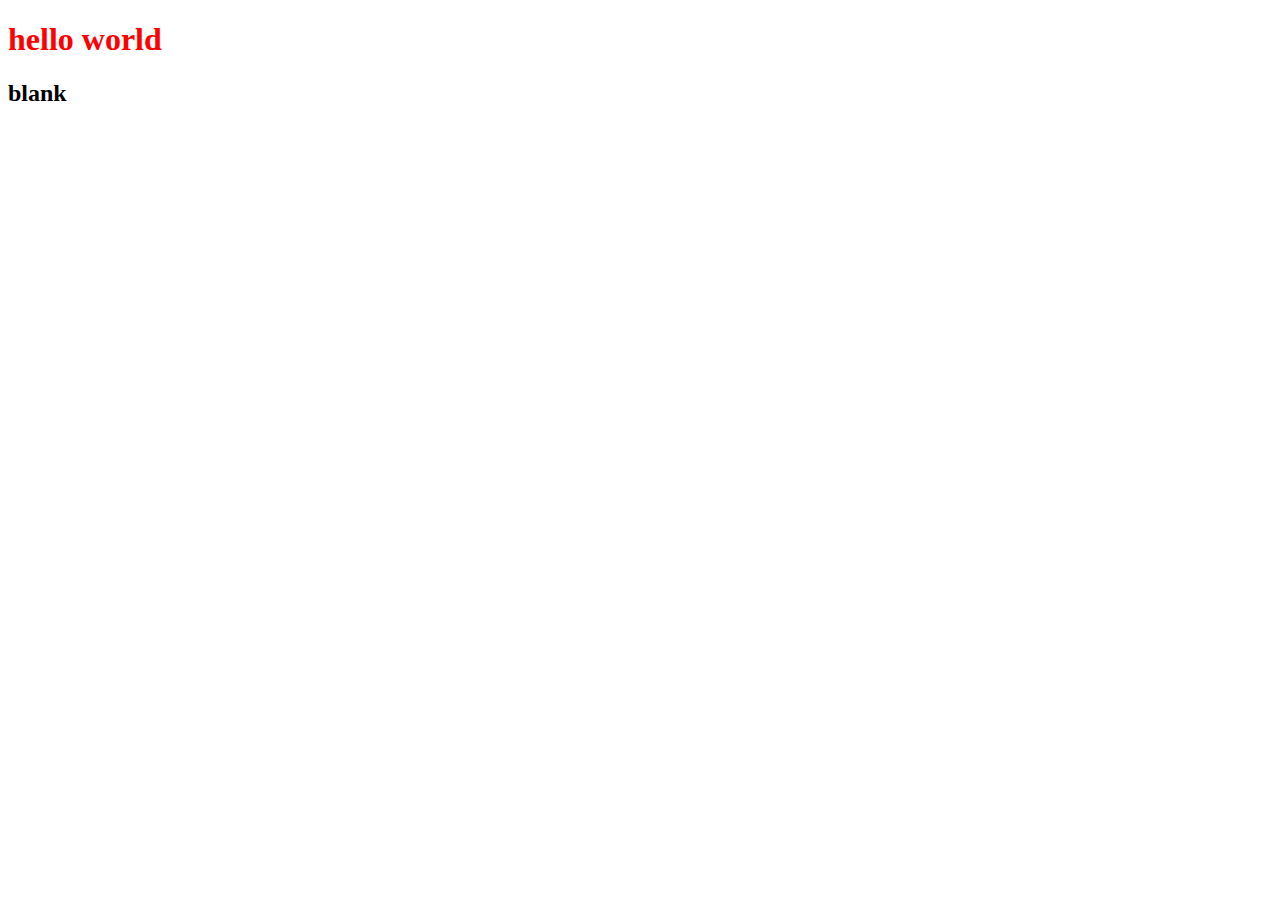
==== index.html @ ae725538 "initial commit" ====
<!DOCTYPE html>
<html lang="en">
  <head>
    <meta charset="UTF-8" />
    <meta http-equiv="X-UA-Compatible" content="IE=edge" />
    <meta name="viewport" content="width=device-width, initial-scale=1.0" />
    <title>Document</title>
    <link rel="stylesheet" href="./css/styles.css" />
  </head>
  <body>
    <h1>hello world</h1>
    <h2>blank</h2>
  </body>
</html>
---- css/styles.css ----
h1 {
  color: red;
}
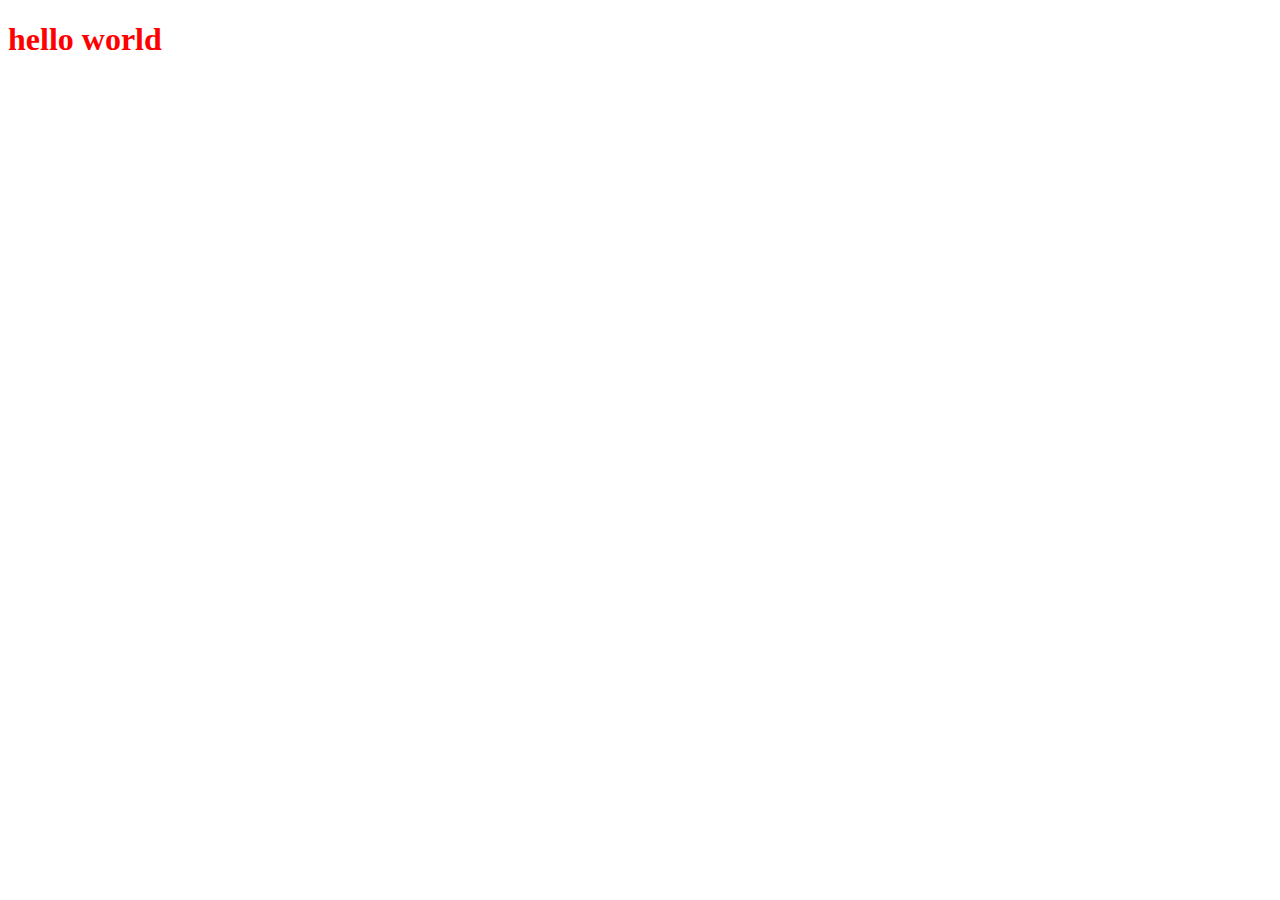
==== commit 5b34ee00: "remove heading No.2" ====
--- a/index.html
+++ b/index.html
@@ -9,6 +9,5 @@
   </head>
   <body>
     <h1>hello world</h1>
-    <h2>blank</h2>
   </body>
 </html>
